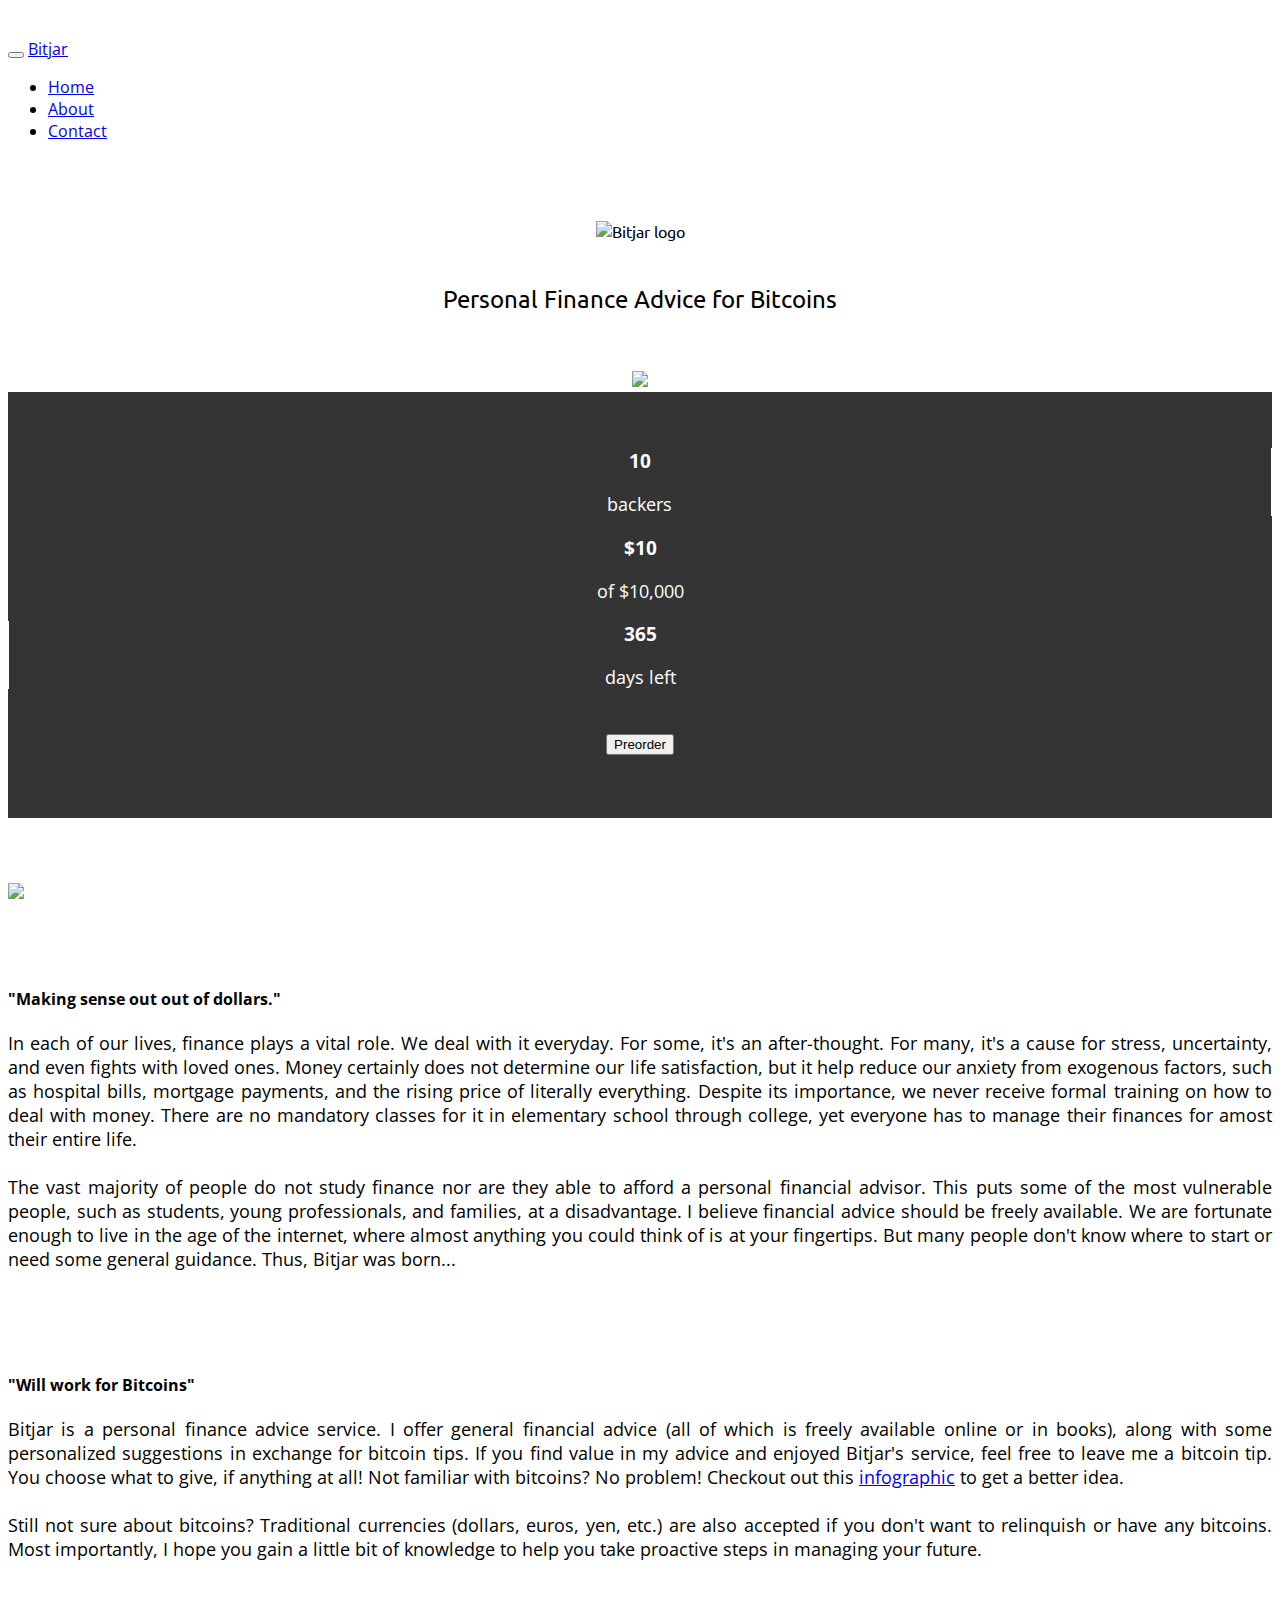
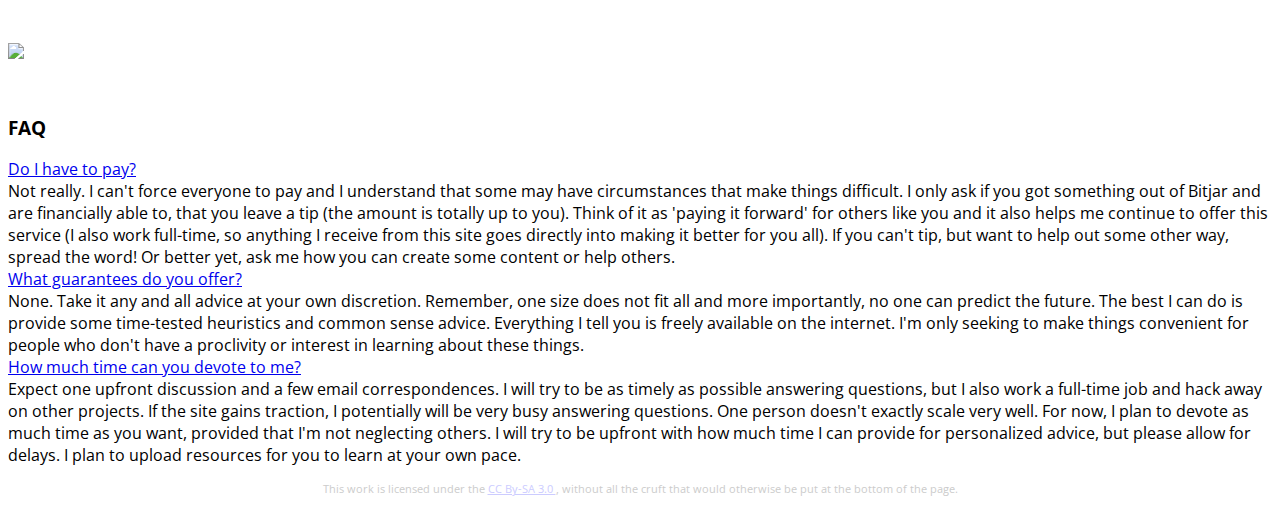
==== index.html @ 03983bb9 "added budget.html" ====
<!DOCTYPE html>
<html lang="en">
  <head>
    <meta charset="utf-8">
    <title>Bitjar - Tip with Bitcoins</title>
    <meta name="viewport" content="width=device-width, initial-scale=1.0">
	<link rel="stylesheet" href="./lib/font-awesome.min.css">
	<link rel="stylesheet" href="./lib/bootstrap.min.css">
	<script src="./lib/bootstrap.js"></script>
	<script src="./lib/jquery.js"></script>
    <link rel="stylesheet" href="https://d396qusza40orc.cloudfront.net/startup%2Fcode%2Fbootstrap-combined.no-icons.min.css">
    <link rel="stylesheet" href="http://netdna.bootstrapcdn.com/font-awesome/3.0.2/css/font-awesome.css">
    <link rel="stylesheet" href="https://d396qusza40orc.cloudfront.net/startup%2Fcode%2Fsocial-buttons.css">    
    <script src="https://d396qusza40orc.cloudfront.net/startup%2Fcode%2Fjquery.js"></script>
    <script src="https://d396qusza40orc.cloudfront.net/startup%2Fcode%2Fbootstrap.js"></script>
    <link href="http://fonts.googleapis.com/css?family=Ubuntu:300,400,500,700,300italic,400italic,500italic,700italic" rel="stylesheet" type="text/css">
    <link href="http://fonts.googleapis.com/css?family=Open+Sans:300italic,400italic,600italic,700italic,300,400,600,700,800" 
          rel="stylesheet" type="text/css">
    <style type="text/css">

      /* Large desktop */
      @media (min-width: 980px) { 
        body {
         padding-top: 30px;
        }
       .linediv-l {
         border-right: 1px white solid;
        }
       .linediv-r {
         border-left: 1px white solid;
       }
      }

      /* Landscape phones and down */
      @media (max-width: 480px) { 
       .copy {
         padding: 2.5% 10%;
       }
       .linediv-l {
         border-bottom: 1px white solid;
       }
       .linediv-r {
         border-top: 1px white solid;
       }
      }
	  #header {
		padding-top: 5%;
	  }
      /* All form factors */

      /* Main body and headings */
      body{
        font-family: 'Open Sans', Helvetica, Arial, sans-serif;
      }
      .heading, .subheading {
        font-family: 'Ubuntu', Helvetica, Arial, sans-serif;
        text-align: center;
      }
      p.lead {
        padding-top: 1.5%;
        font-size: 24px;
        line-height: 30px;
      }
      p {
        font-size: 18px;
        line-height: 24px;
      }

      /* Video pitch and Action */
      .pitch {
        padding: 2.5% 0%;
      }
      .order {
        padding: 2% 0%;
      }
      .actions {
        background-color: #343434;
        padding: 3% 0%;
      }
      .video, .thermometer, .order, .social, .statistics {
        text-align: center;
      }
      .statistics h3, .statistics p {
        color: white;
      }

      /* Marketing Copy and Footer */
      .copy {
        padding-top: 2.5%;
        padding-bottom: 2.5%;
        text-align: justify;
      }
      .asset {
        padding: 2.5% 0%;
      }
      .footer {
        color: #cccccc;
        text-align: center;
      }
      .footer p {
        font-size: 11px;
      }
      .footer a {
        color: #ccccff;
      }
    </style>
  </head>
  <body>

    <!-- Mobile-friendly navbar adapted from example. -->
    <!-- http://twitter.github.io/bootstrap/examples/starter-template.html -->
    <div class="navbar navbar-inverse navbar-fixed-top">
      <div class="navbar-inner">
        <div class="container">
          <button type="button" class="btn btn-navbar"
                  data-toggle="collapse" data-target=".nav-collapse">
            <span class="icon-bar"></span>
            <span class="icon-bar"></span>
            <span class="icon-bar"></span>
          </button>
          <a class="brand" href="#">Bitjar</a>
          <div class="nav-collapse collapse">
            <ul class="nav">
              <li class="active"><a href="#">Home</a></li>
              <li><a href="#about">About</a></li>
              <li><a href="#contact">Contact</a></li>
            </ul>
          </div><!--/.nav-collapse -->
        </div>
      </div>
    </div>

    <!-- We use row-fluid inside containers to achieve a resizable layout. -->
    <!-- blogs.endjin.com/2013/04/tips-for-implementing-responsive-designs-using-bootstrap/ -->
    <!-- http://stackoverflow.com/a/12270322 -->
    <div class="container">
      <!-- Font and paired font of .heading/.subheading and body from Google Fonts -->
      <!-- www.google.com/fonts/specimen/Ubuntu -->
      <!-- www.google.com/fonts/specimen/Ubuntu#pairings -->
      <div class="row-fluid heading">
        <div class="span12">
          <img id="header" src="http://i40.tinypic.com/spjkth.jpg" border="0" alt="Bitjar logo">
        </div>
      </div> 
      <div class="row-fluid subheading">
        <div class="span12">
          <!-- Special typography from Bootstrap for lead paragraph. -->
          <!-- http://twitter.github.io/bootstrap/base-css.html#typography -->
          <p class="lead">Personal Finance Advice for Bitcoins</p>
        </div>
      </div>
      <div class="row-fluid pitch">
        <div class="span5 offset1 video">
          <img class="img-polaroid" src="http://placehold.it/480x300">
        </div>

        <!-- We define a new 'actions' div to contain statistics, order, and share buttons.-->
        <div class="span5 actions">
          <div class="span8 offset2">
            <div class="statistics">
              <div class="span4">
                <!-- linediv-l and linediv-r give dividing lines that look
                different in horizontal and vertical layouts, illustrating
                media queries. -->
                <div class="linediv-l">
                <h3>10</h3> <p>backers</p>
                </div>
              </div>
              <div class="span4">
                <div class="linediv-c">
                  <h3>$10</h3> <p>of $10,000</p>
                </div>
              </div>
              <div class="span4">
                <div class="linediv-r">
                <h3>365</h3> <p>days left</p>
                </div>
              </div>
            </div>
          </div>
          <div class="span10 offset1">
            <!-- Bootstrap progress bar -->
            <!-- http://twitter.github.io/bootstrap/components.html#progress -->
            <div class="thermometer progress active">
              <div class="bar bar-success" style="width: 60%;"></div>
              <div class="bar bar-danger" style="width: 40%;"></div>
            </div>
          </div>
          <div class="span6 offset3 order">
            <!-- Standard Bootstrap button. -->
            <!-- http://twitter.github.io/bootstrap/base-css.html#buttons -->
            <button class="btn btn-primary btn-large">Preorder</button>
          </div>
          <div class="span8 offset4 social">
            <!-- Social buttons are not included in default Bootstrap. -->
            <!-- See: http://noizwaves.github.io/bootstrap-social-buttons -->


			<!-- AddThis Button BEGIN -->
			<div class="addthis_toolbox addthis_default_style addthis_32x32_style">
			<a class="addthis_button_preferred_1"></a>
			<a class="addthis_button_preferred_2"></a>
	 		<a class="addthis_button_compact"></a>
			<a class="addthis_counter addthis_bubble_style"></a>
			</div>
			<script type="text/javascript">var addthis_config = {"data_track_addressbar":true};</script>
			<script type="text/javascript" src="//s7.addthis.com/js/300/addthis_widget.js#pubid=ra-51fe0c7865da9f46"></script>
			<!-- AddThis Button END -->
					  

         </div>
        </div> <!-- close "row-fluid-pitch -->
      </div> <!-- close "container" -->

      <!-- Beyond this part the marketing copy begins. -->
      <!-- https://developer.mozilla.org/en-US/docs/Web/CSS/text-align -->
      <!-- http://twitter.github.io/bootstrap/base-css.html#images -->
      <!-- http://placehold.it -->
      <div class="row-fluid section1">
        <div class="span5 offset1 asset">
          <img class="img-polaroid" src="http://placehold.it/480x500">
        </div>
        <div class="span5 copy">
          <h4>"Making sense out out of dollars."</h4><p> In each of our lives, finance plays a vital role. 
			We deal with it everyday. For some, it's an after-thought. 
			For many, it's a cause for stress, uncertainty, and even fights with loved ones. 
			Money certainly does not determine our life satisfaction, but it help reduce our anxiety from exogenous factors, such as hospital bills, mortgage payments, and the rising price of literally everything. 
			Despite its importance, we never receive formal training on how to deal with money. 		
			There are no mandatory classes for it in elementary school through college, yet everyone has to manage their finances for amost their entire life. 
			<br><br>The vast majority of people do not study finance nor are they able to afford a personal financial advisor. This puts some of the most vulnerable people, such as students, young professionals, and families, at a disadvantage. I believe financial advice should be freely available. 
			We are fortunate enough to live in the age of the internet, where almost anything you could think of is at your fingertips. But many people don't know where to start or need some general guidance. 
			Thus, Bitjar was born... 
		  </p>
        </div>
      </div>

      <div class="row-fluid section2">
        <div class="span5 offset1 copy copy-right">
         <h4>"Will work for Bitcoins"</h4>
		 <p>Bitjar is a personal finance advice service. I offer general financial advice (all of which is freely available online or in books), along with some personalized suggestions in exchange for bitcoin tips. 		If you find value in my advice and enjoyed Bitjar's service, feel free to leave me a bitcoin tip. You choose what to give, if anything at all!  Not familiar with bitcoins? No problem! Checkout out this <a href="https://s3.amazonaws.com/promotionalcodes.ae/what-is-bitcoin.jpg"  title="Click to Enlarge">infographic</a> to get a better idea.

			<br><br>Still not sure about bitcoins? Traditional currencies (dollars, euros, yen, etc.) are also accepted if you don't want to relinquish or have any bitcoins. Most importantly, I hope you gain a little bit of knowledge to help you take proactive steps in managing your future. 
		  </p>
        </div>
        <div class="span5 asset">
          <img class="img-polaroid" src="http://placehold.it/480x350">
        </div>
      </div>

      <!-- For the FAQ, we introduce a little bit of JS, using the accordion. -->
      <!-- This brings in jquery.js and bootstrap.js as dependencies. -->
      <!-- http://twitter.github.io/bootstrap/javascript.html#collapse -->
      <div class="row-fluid faq">
          <div class="span10 offset1">
            <h3>FAQ</h3>
            <div class="accordion" id="accordion2">
              <div class="accordion-group">
                <div class="accordion-heading">
                  <a class="accordion-toggle" data-toggle="collapse"
                     data-parent="#accordion2" href="#collapseOne">
                	Do I have to pay?  
				</a>
                </div>
                <div id="collapseOne" class="accordion-body collapse">
                  <div class="accordion-inner">
                  Not really. I can't force everyone to pay and I understand that some may have circumstances that make things difficult.
				  I only ask if you got something out of Bitjar and are financially able to, that you leave a tip (the amount is totally up to you). 
				  Think of it as 'paying it forward' for others like you and it also helps me continue to offer this service (I also work full-time, so anything I receive from this site goes directly into making it better for you all). If you can't tip, but want to help out some other way, spread the word! Or better yet, ask me how you can create some content or help others.
				  </div>
                </div>
              </div>
              <div class="accordion-group">
                <div class="accordion-heading">
                  <a class="accordion-toggle" data-toggle="collapse"
                     data-parent="#accordion2" href="#collapseTwo">
                    What guarantees do you offer?
                  </a>
                </div>
                <div id="collapseTwo" class="accordion-body collapse">
                  <div class="accordion-inner">
                    None. Take it any and all advice at your own discretion. Remember, one size does not fit all and more importantly, no one can predict the future. 
					The best I can do is provide some time-tested heuristics and common sense advice. 
					Everything I tell you is freely available on the internet. 
					I'm only seeking to make things convenient for people who don't have a proclivity or interest in learning about these things.
                  </div>
                </div>
              </div>
         <div class="accordion-group">
                <div class="accordion-heading">
                  <a class="accordion-toggle" data-toggle="collapse"
                     data-parent="#accordion2" href="#collapseThree">
                    How much time can you devote to me?
                  </a>
                </div>
                <div id="collapseThree" class="accordion-body collapse">
                  <div class="accordion-inner">
				Expect one upfront discussion and a few email correspondences. I will try to be as timely as possible answering questions, but I also work a full-time job and hack away on other projects. If the site gains traction, I potentially will be very busy answering questions. 
					One person doesn't exactly scale very well. 
					For now, I plan to devote as much time as you want, provided that I'm not neglecting others. 
					I will try to be upfront with how much time I can provide for personalized advice, but please allow for delays. 
					I plan to upload resources for you to learn at your own pace. 

                 </div>
                </div>
              </div>
      
            </div>
          </div>

      </div>

      <!-- Not crucial, but we put this under a CC By-SA 3.0 license. -->
      <!-- http://creativecommons.org/licenses/ -->
      <div class="row-fluid footer">
        <div class="span12">
          <p>This work is licensed under
            the <a href="http://creativecommons.org/licenses/by-sa/3.0/">CC
              By-SA 3.0
            </a>, without all the cruft that would otherwise be
            put at the bottom of the page.</p>
        </div>
      </div>
    </div>
  

		  <script>
			(function(i,s,o,g,r,a,m){i['GoogleAnalyticsObject']=r;i[r]=i[r]||function(){
			(i[r].q=i[r].q||[]).push(arguments)},i[r].l=1*new Date();a=s.createElement(o),
			m=s.getElementsByTagName(o)[0];a.async=1;a.src=g;m.parentNode.insertBefore(a,m)
			})(window,document,'script','//www.google-analytics.com/analytics.js','ga');

			ga('create', 'UA-42928261-1', 'herokuapp.com');
			ga('send', 'pageview');

		  </script>
		
		  <script type="text/javascript">

			var _gaq = _gaq || [];
			_gaq.push(['_setAccount', 'UA-42928261-1']);
			_gaq.push(['_trackPageview']);

			(function() {
			  var ga = document.createElement('script'); ga.type = 'text/javascript'; ga.async = true;
			  ga.src = ('https:' == document.location.protocol ? 'https://ssl' : 'http://www') + '.google-analytics.com/ga.js';
			  var s = document.getElementsByTagName('script')[0]; s.parentNode.insertBefore(ga, s);
			})();

		  </script>



  </body>
</html>
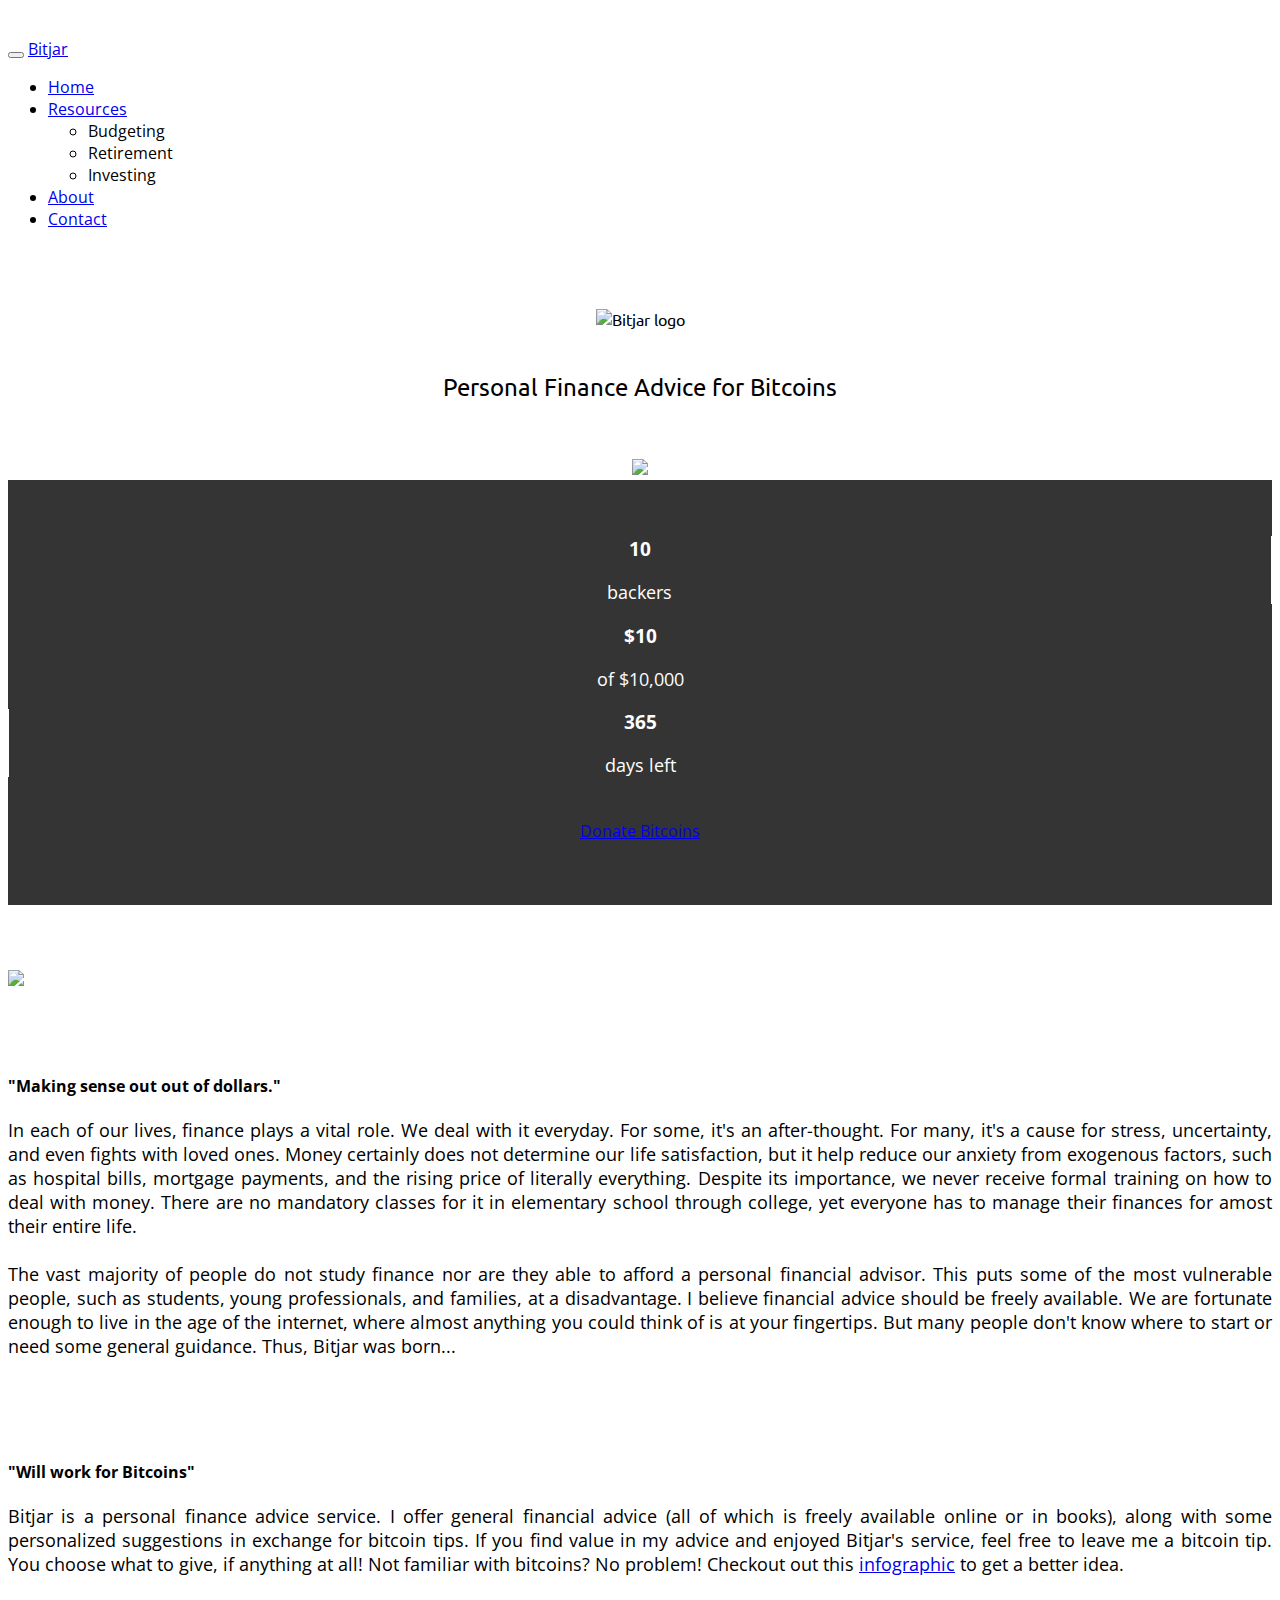
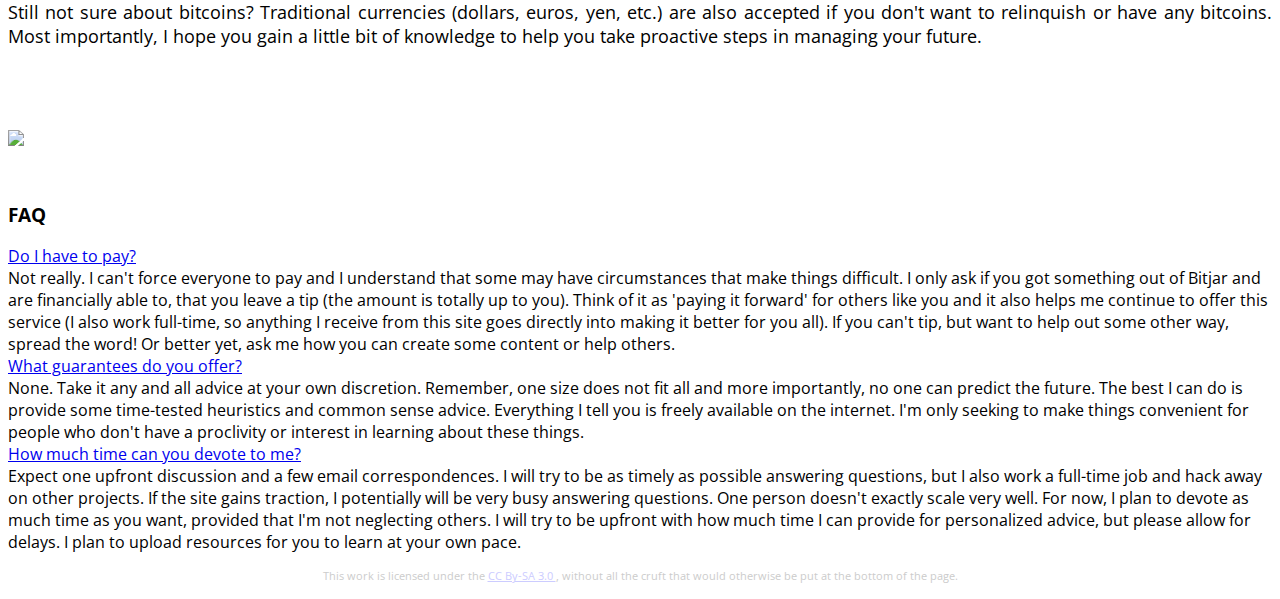
==== commit d1c8db7f: "added coinbase button" ====
--- a/index.html
+++ b/index.html
@@ -105,6 +105,13 @@
       .footer a {
         color: #ccccff;
       }
+
+	  /* Resources */
+	  #tab-header {
+		list-style: none;
+	  }
+
+
     </style>
   </head>
   <body>
@@ -123,9 +130,25 @@
           <a class="brand" href="#">Bitjar</a>
           <div class="nav-collapse collapse">
             <ul class="nav">
-              <li class="active"><a href="#">Home</a></li>
+
+				 <li class="active"><a href="#">Home</a></li>
+			  	 <li class="dropdown"><a id="drop1" class="dropdown-toggle" data-toggle="dropdown" role="button" href="#resources">Resources <b class="caret"></b></a>
+				<ul class="dropdown-menu" role="menu">
+				  <li role="presentation">
+                    <a tabindex="-1" role="menuitem">Budgeting</a>
+                  </li>
+                  <li role="presentation">
+                    <a tabindex="-1" role="menuitem">Retirement</a>
+                  </li>
+                  <li role="presentation">
+                    <a tabindex="-1" role="menuitem">Investing</a>
+                  </li>
+                </li>
+                </ul>
               <li><a href="#about">About</a></li>
               <li><a href="#contact">Contact</a></li>
+
+
             </ul>
           </div><!--/.nav-collapse -->
         </div>
@@ -185,13 +208,19 @@
             <!-- http://twitter.github.io/bootstrap/components.html#progress -->
             <div class="thermometer progress active">
               <div class="bar bar-success" style="width: 60%;"></div>
-              <div class="bar bar-danger" style="width: 40%;"></div>
+              <div class="bar bar-warning" style="width: 40%;"></div>
             </div>
           </div>
           <div class="span6 offset3 order">
             <!-- Standard Bootstrap button. -->
             <!-- http://twitter.github.io/bootstrap/base-css.html#buttons -->
-            <button class="btn btn-primary btn-large">Preorder</button>
+
+			<a class="coinbase-button" data-code="7dcee296975a9c1c2c95ce1d4d2577b4" data-button-style="donation_large" href="https://coinbase.com/checkouts/7dcee296975a9c1c2c95ce1d4d2577b4">Donate Bitcoins</a><script src="https://coinbase.com/assets/button.js" type="text/javascript"></script>
+
+
+<!--            <button class="btn btn-primary btn-large">Preorder</button> -->
+
+
           </div>
           <div class="span8 offset4 social">
             <!-- Social buttons are not included in default Bootstrap. -->
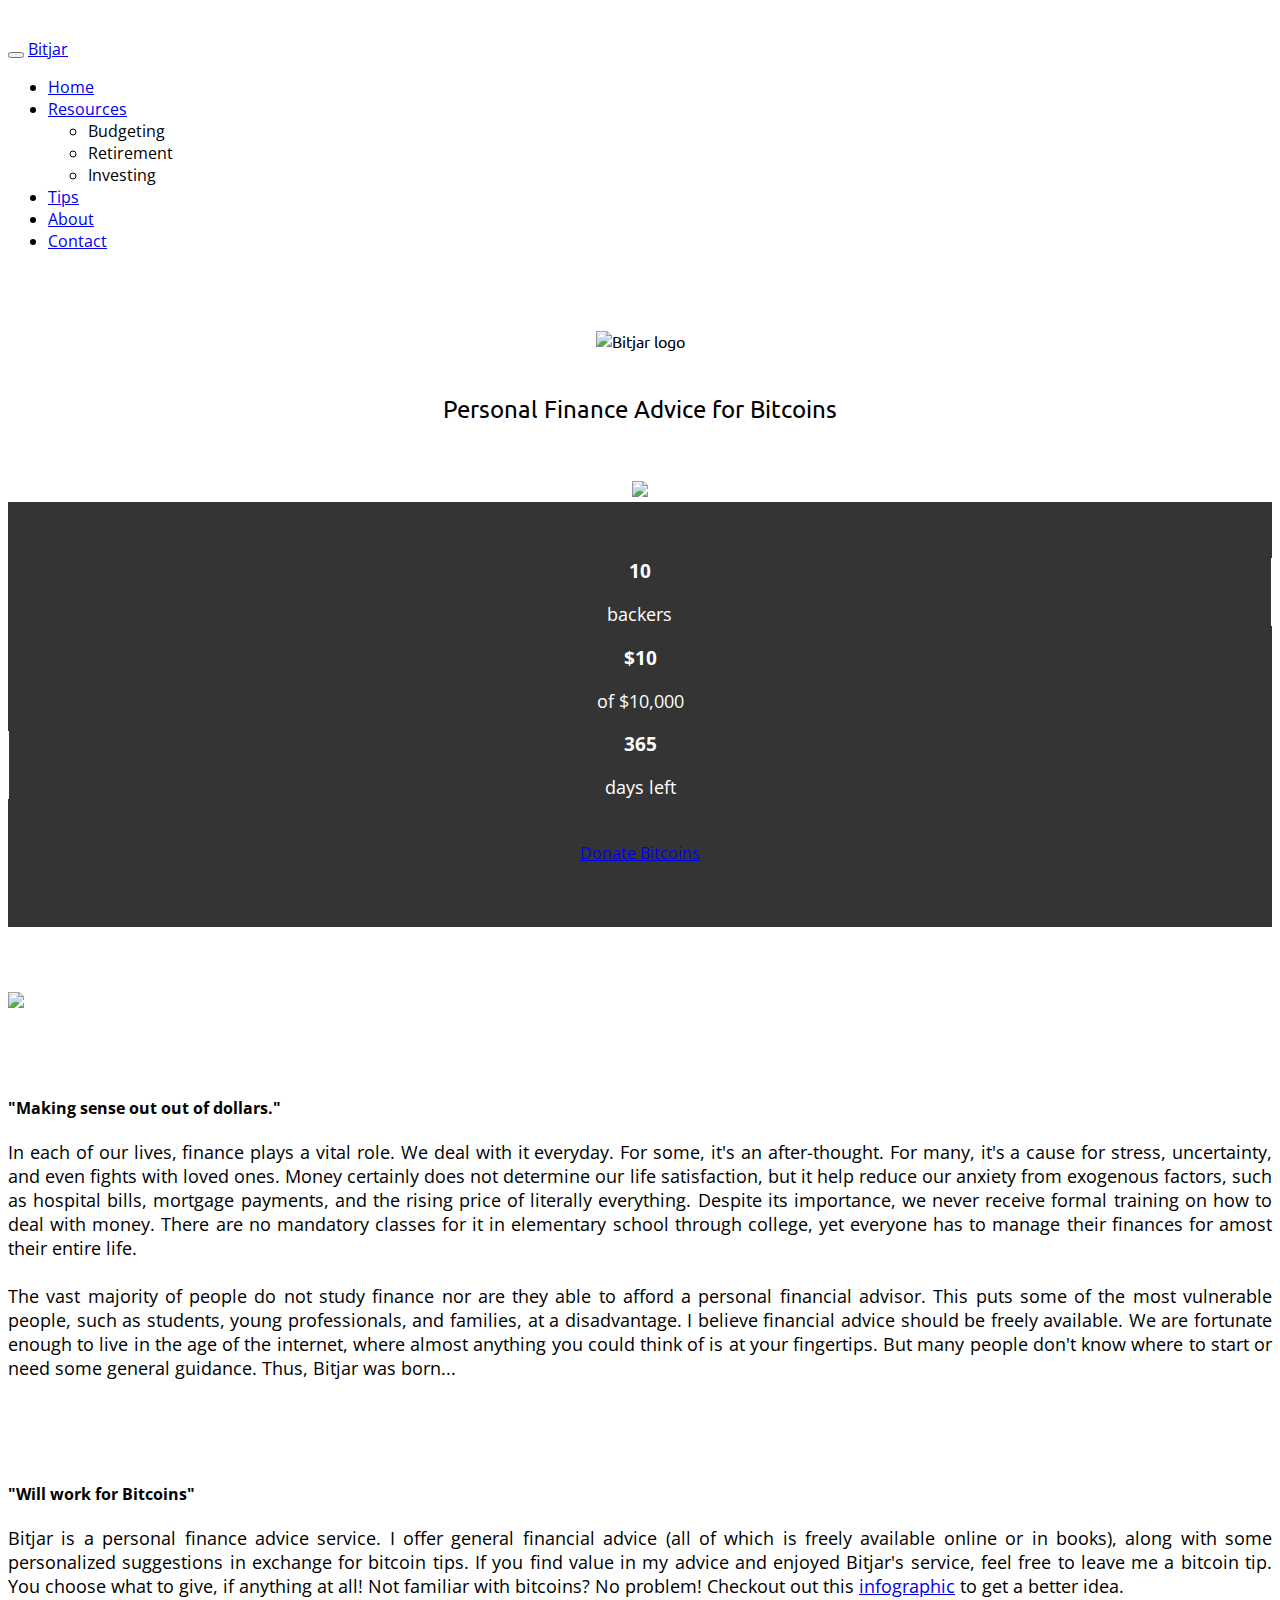
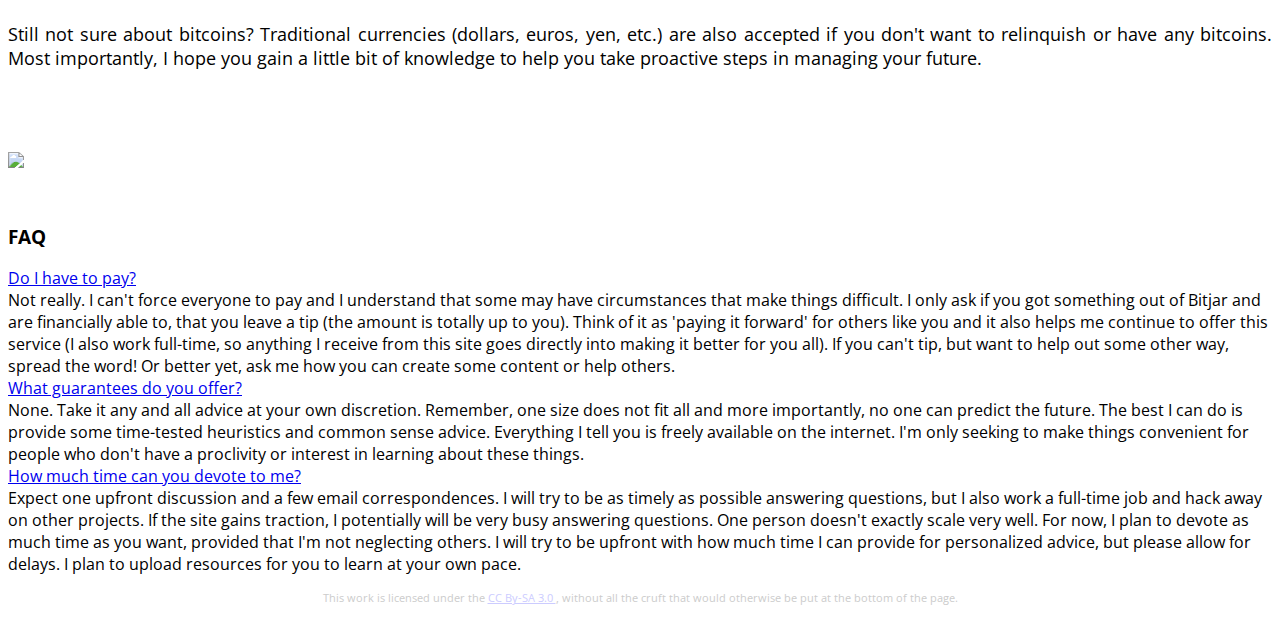
==== commit fc4f6c5a: "added ssjs-db" ====
--- a/index.html
+++ b/index.html
@@ -145,6 +145,7 @@
                   </li>
                 </li>
                 </ul>
+	      <li><a href="#tips">Tips</a></li>
               <li><a href="#about">About</a></li>
               <li><a href="#contact">Contact</a></li>
 
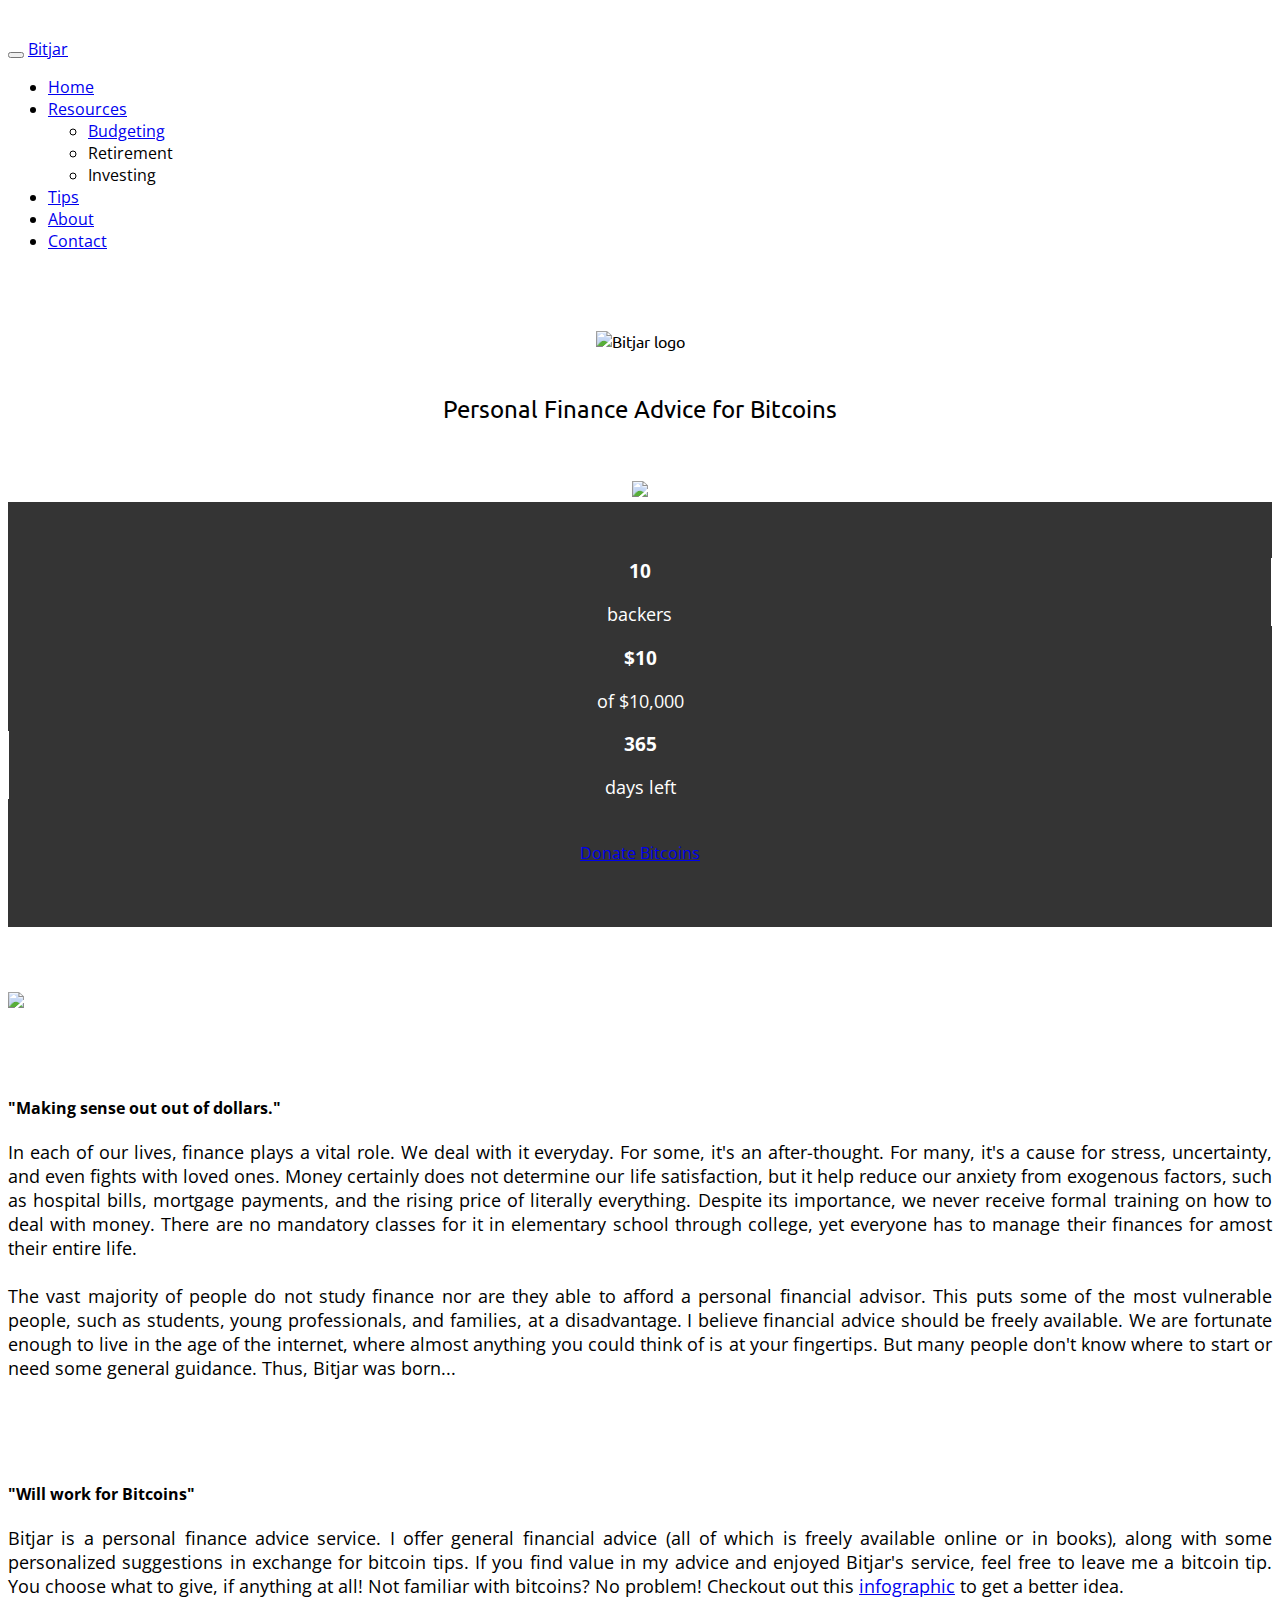
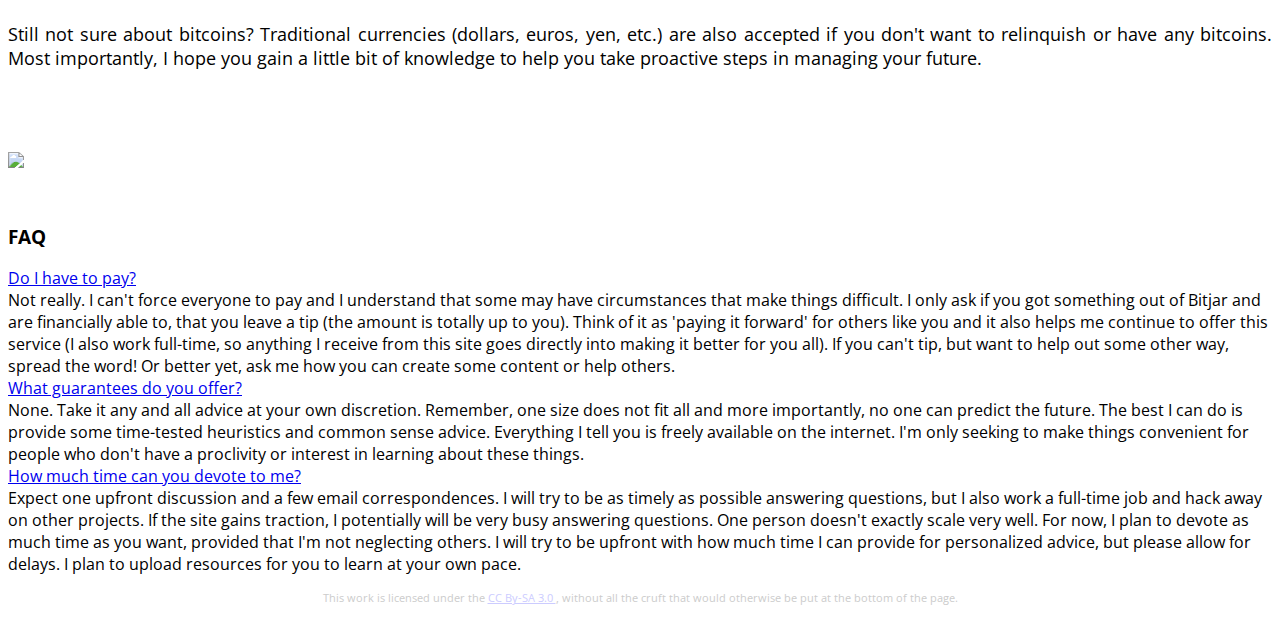
==== commit e50bfd97: "modified web.js" ====
--- a/index.html
+++ b/index.html
@@ -135,7 +135,7 @@
 			  	 <li class="dropdown"><a id="drop1" class="dropdown-toggle" data-toggle="dropdown" role="button" href="#resources">Resources <b class="caret"></b></a>
 				<ul class="dropdown-menu" role="menu">
 				  <li role="presentation">
-                    <a tabindex="-1" role="menuitem">Budgeting</a>
+                    <a href="budget.html" tabindex="-1" role="menuitem">Budgeting</a>
                   </li>
                   <li role="presentation">
                     <a tabindex="-1" role="menuitem">Retirement</a>
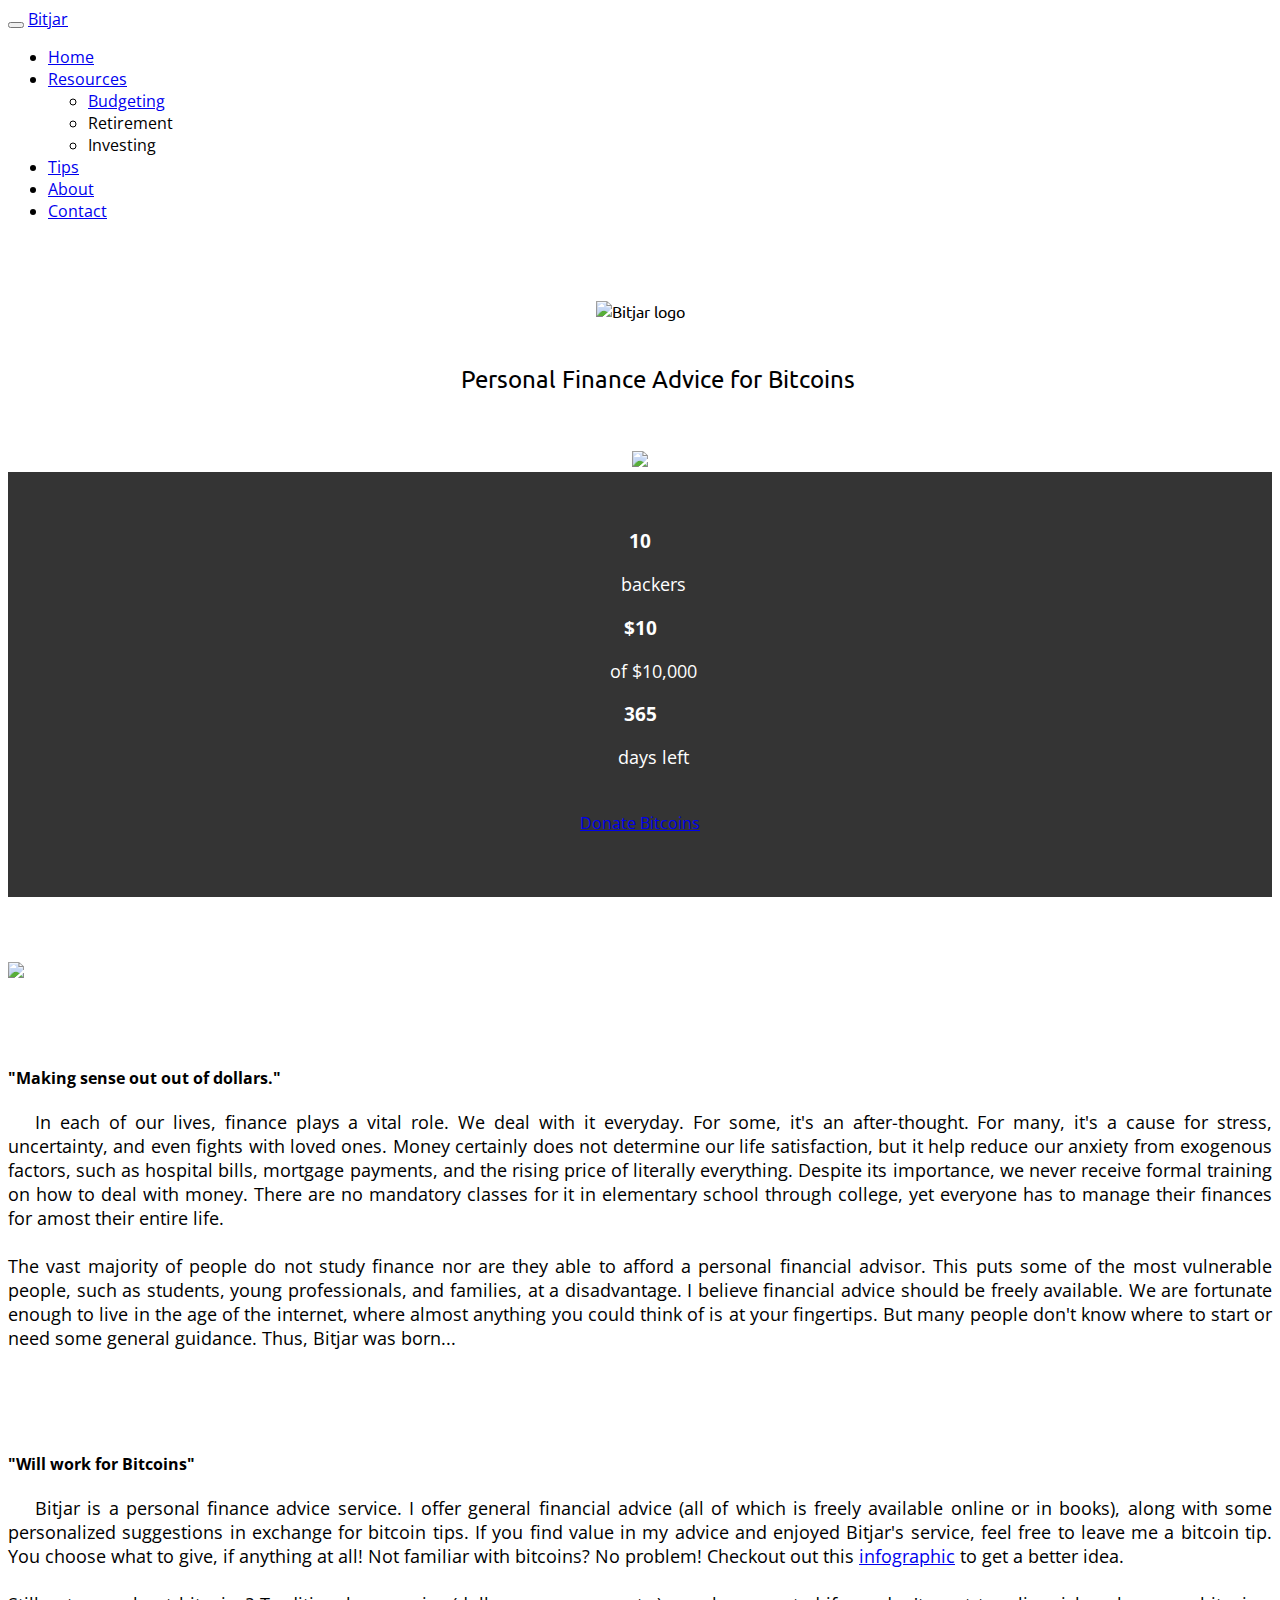
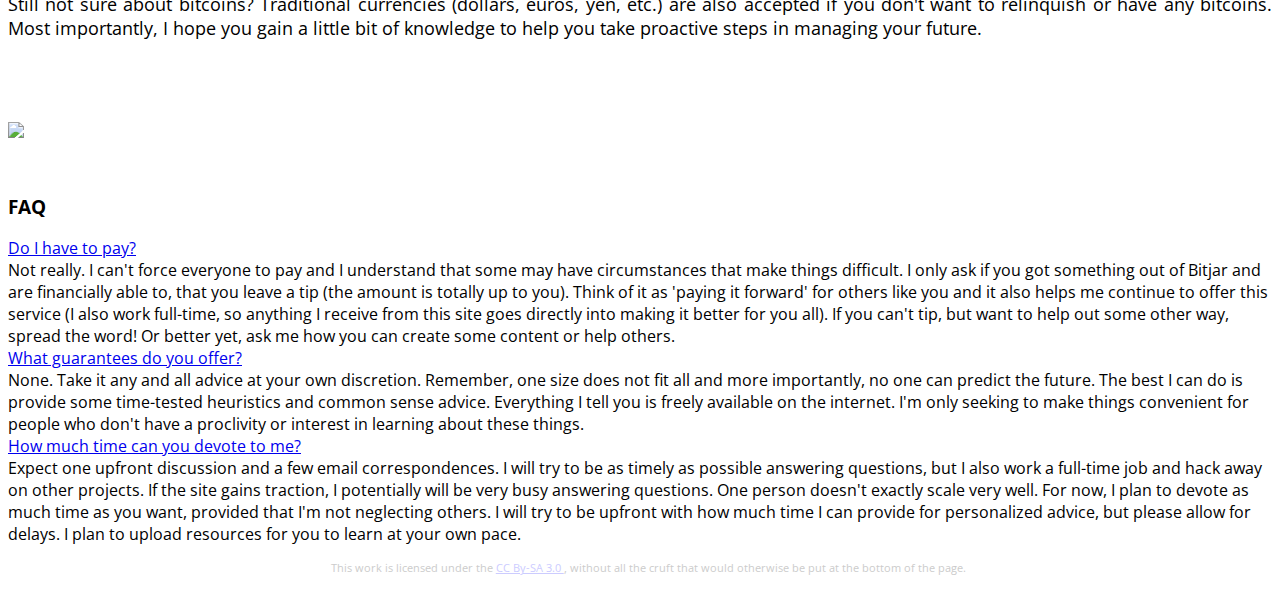
==== commit c9b7f9f6: "added external styleshett" ====
--- a/index.html
+++ b/index.html
@@ -18,102 +18,9 @@
     <link href="http://fonts.googleapis.com/css?family=Ubuntu:300,400,500,700,300italic,400italic,500italic,700italic" rel="stylesheet" type="text/css">
     <link href="http://fonts.googleapis.com/css?family=Open+Sans:300italic,400italic,600italic,700italic,300,400,600,700,800" 
           rel="stylesheet" type="text/css">
-    <style type="text/css">
-
-      /* Large desktop */
-      @media (min-width: 980px) { 
-        body {
-         padding-top: 30px;
-        }
-       .linediv-l {
-         border-right: 1px white solid;
-        }
-       .linediv-r {
-         border-left: 1px white solid;
-       }
-      }
-
-      /* Landscape phones and down */
-      @media (max-width: 480px) { 
-       .copy {
-         padding: 2.5% 10%;
-       }
-       .linediv-l {
-         border-bottom: 1px white solid;
-       }
-       .linediv-r {
-         border-top: 1px white solid;
-       }
-      }
-	  #header {
-		padding-top: 5%;
-	  }
-      /* All form factors */
-
-      /* Main body and headings */
-      body{
-        font-family: 'Open Sans', Helvetica, Arial, sans-serif;
-      }
-      .heading, .subheading {
-        font-family: 'Ubuntu', Helvetica, Arial, sans-serif;
-        text-align: center;
-      }
-      p.lead {
-        padding-top: 1.5%;
-        font-size: 24px;
-        line-height: 30px;
-      }
-      p {
-        font-size: 18px;
-        line-height: 24px;
-      }
-
-      /* Video pitch and Action */
-      .pitch {
-        padding: 2.5% 0%;
-      }
-      .order {
-        padding: 2% 0%;
-      }
-      .actions {
-        background-color: #343434;
-        padding: 3% 0%;
-      }
-      .video, .thermometer, .order, .social, .statistics {
-        text-align: center;
-      }
-      .statistics h3, .statistics p {
-        color: white;
-      }
-
-      /* Marketing Copy and Footer */
-      .copy {
-        padding-top: 2.5%;
-        padding-bottom: 2.5%;
-        text-align: justify;
-      }
-      .asset {
-        padding: 2.5% 0%;
-      }
-      .footer {
-        color: #cccccc;
-        text-align: center;
-      }
-      .footer p {
-        font-size: 11px;
-      }
-      .footer a {
-        color: #ccccff;
-      }
-
-	  /* Resources */
-	  #tab-header {
-		list-style: none;
-	  }
-
-
-    </style>
-  </head>
+	<link href="css/bitjar.css" rel="stylesheet" type="text/css">
+
+</head>
   <body>
 
     <!-- Mobile-friendly navbar adapted from example. -->
@@ -127,7 +34,7 @@
             <span class="icon-bar"></span>
             <span class="icon-bar"></span>
           </button>
-          <a class="brand" href="#">Bitjar</a>
+          <a class="brand" href="/">Bitjar</a>
           <div class="nav-collapse collapse">
             <ul class="nav">
 
@@ -135,7 +42,7 @@
 			  	 <li class="dropdown"><a id="drop1" class="dropdown-toggle" data-toggle="dropdown" role="button" href="#resources">Resources <b class="caret"></b></a>
 				<ul class="dropdown-menu" role="menu">
 				  <li role="presentation">
-                    <a href="budget.html" tabindex="-1" role="menuitem">Budgeting</a>
+                    <a href="/budget" tabindex="-1" role="menuitem">Budgeting</a>
                   </li>
                   <li role="presentation">
                     <a tabindex="-1" role="menuitem">Retirement</a>
@@ -145,7 +52,7 @@
                   </li>
                 </li>
                 </ul>
-	      <li><a href="#tips">Tips</a></li>
+	      <li><a href="/tips">Tips</a></li>
               <li><a href="#about">About</a></li>
               <li><a href="#contact">Contact</a></li>
 
--- a/css/bitjar.css
+++ b/css/bitjar.css
@@ -0,0 +1,111 @@
+p {
+	text-indent: 1.5em;
+}
+
+.dbl {
+	margin-bottom: 10px;
+	display: block;
+}
+
+.quote {
+	font-size: 18px;
+}
+
+.tab-content img {
+	float: right;
+}
+
+  <style type="text/css">
+
+/* Large desktop */
+@media (min-width: 980px) { 
+body {
+    padding-top: 30px;
+}
+.linediv-l {
+    border-right: 1px white solid;
+}
+.linediv-r {
+    border-left: 1px white solid;
+}
+}
+
+/* Landscape phones and down */
+@media (max-width: 480px) { 
+.copy {
+    padding: 2.5% 10%;
+}
+.linediv-l {
+    border-bottom: 1px white solid;
+}
+.linediv-r {
+    border-top: 1px white solid;
+}
+}
+#header {
+    padding-top: 5%;
+}
+/* All form factors */
+
+/* Main body and headings */
+body{
+    font-family: 'Open Sans', Helvetica, Arial, sans-serif;
+}
+.heading, .subheading {
+    font-family: 'Ubuntu', Helvetica, Arial, sans-serif;
+    text-align: center;
+}
+p.lead {
+    padding-top: 1.5%;
+    font-size: 24px;
+    line-height: 30px;
+}
+p {
+    font-size: 18px;
+    line-height: 24px;
+}
+
+/* Video pitch and Action */
+.pitch {
+    padding: 2.5% 0%;
+}
+.order {
+    padding: 2% 0%;
+}
+.actions {
+    background-color: #343434;
+    padding: 3% 0%;
+}
+.video, .thermometer, .order, .social, .statistics {
+    text-align: center;
+}
+.statistics h3, .statistics p {
+    color: white;
+}
+
+/* Marketing Copy and Footer */
+.copy {
+    padding-top: 2.5%;
+    padding-bottom: 2.5%;
+    text-align: justify;
+}
+.asset {
+    padding: 2.5% 0%;
+}
+.footer {
+    color: #cccccc;
+    text-align: center;
+}
+.footer p {
+    font-size: 11px;
+}
+.footer a {
+    color: #ccccff;
+}
+
+/* Resources */
+    #tab-header {
+    list-style: none;
+}
+
+
